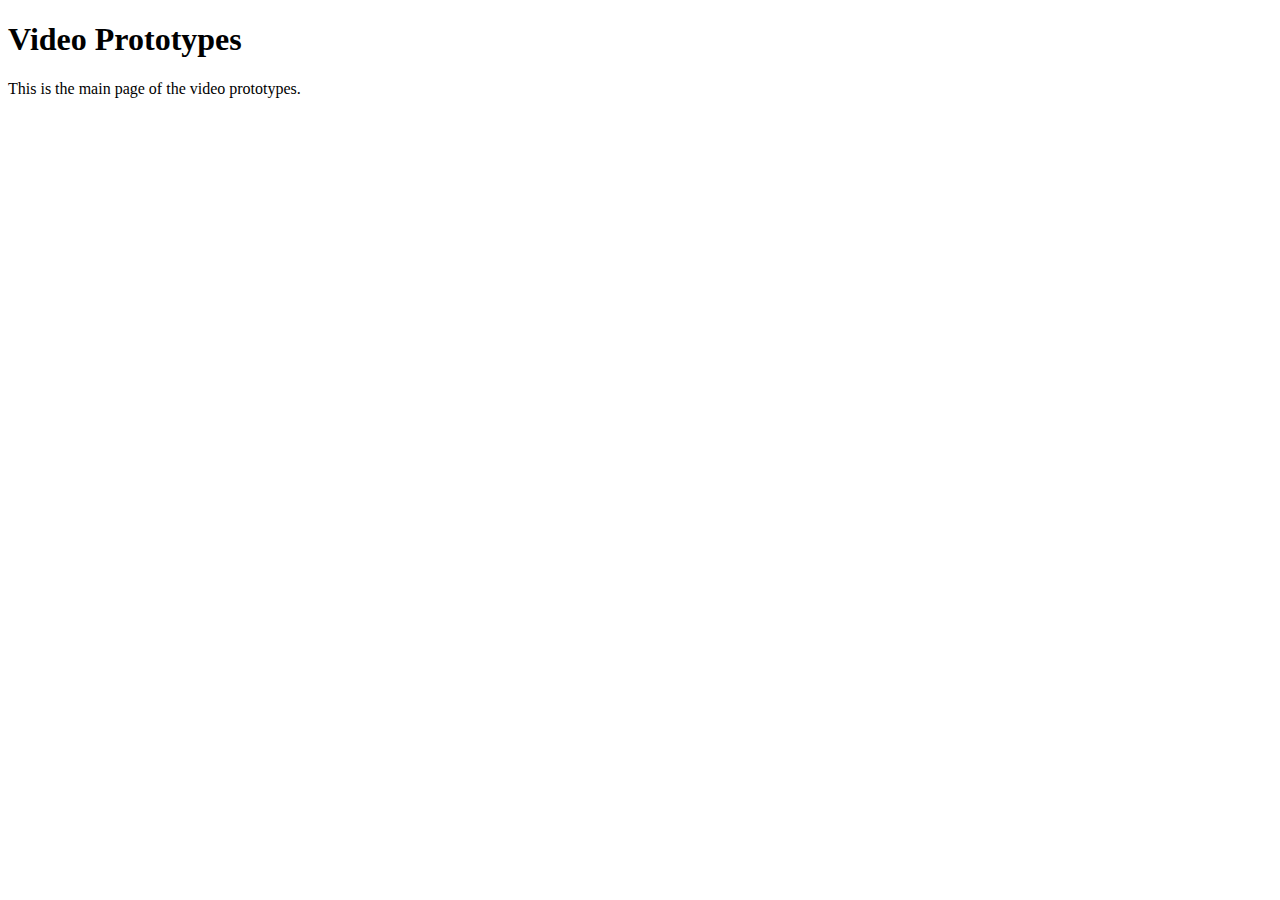
==== unit_1/index.html @ c59bc793 "Syncing My New Repository" ====
<!DOCTYPE html>
<html>
	<head>
		<title>Video Prototypes</title>
		<link rel="stylesheet" type="text/css" href="css/style.css">
	</head>
	<body>
	<h1>Video Prototypes</h1>
	<p>This is the main page of the video prototypes.</p>
	</body>
</html>
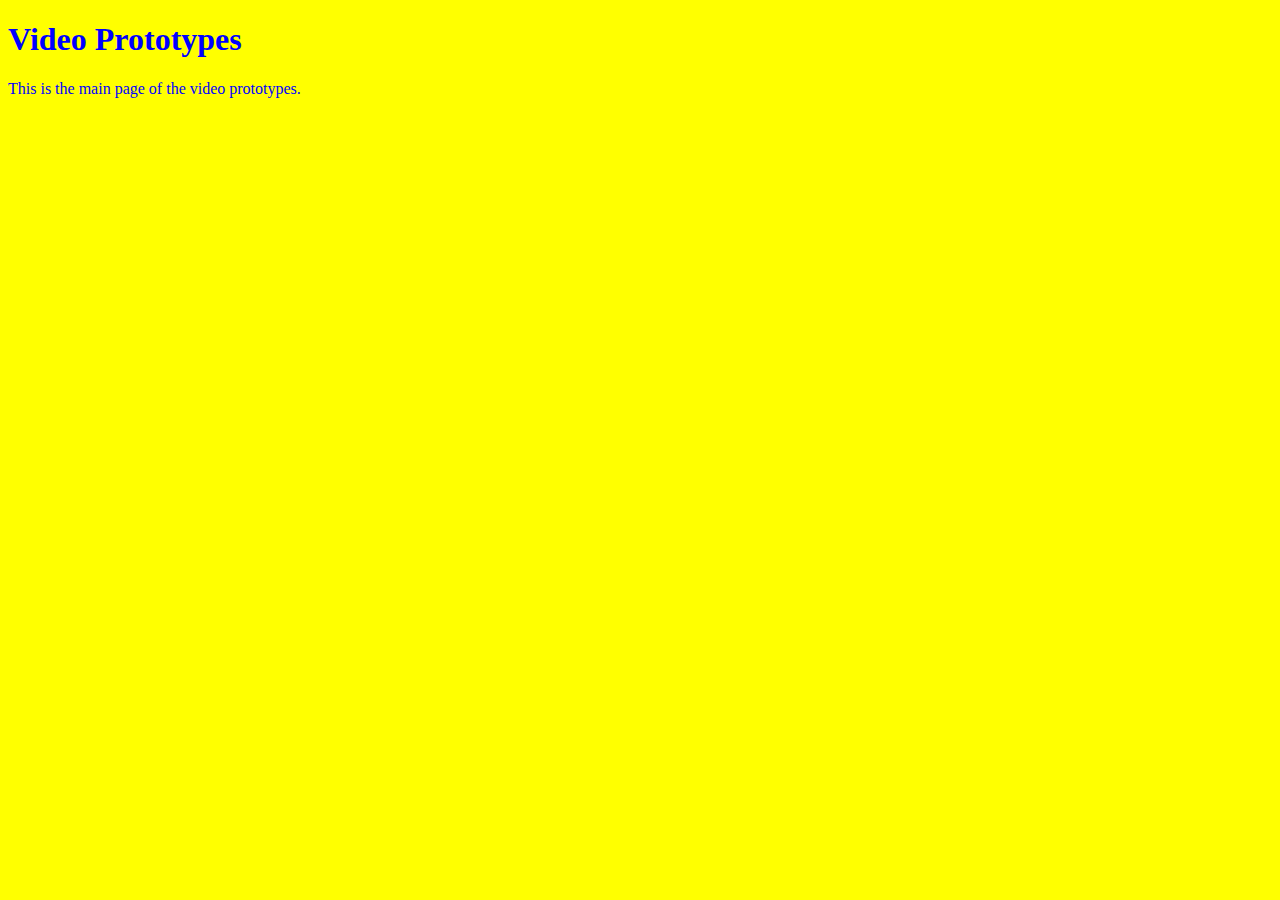
==== commit fcdb5653: "Replaced Everything w. Lower Case" ====
--- a/unit_1/index.html
+++ b/unit_1/index.html
@@ -5,7 +5,7 @@
 		<link rel="stylesheet" type="text/css" href="css/style.css">
 	</head>
 	<body>
-	<h1>Video Prototypes</h1>
-	<p>This is the main page of the video prototypes.</p>
+		<h1>Video Prototypes</h1>
+		<p>This is the main page of the video prototypes.</p>
 	</body>
 </html>--- a/unit_1/css/style.css
+++ b/unit_1/css/style.css
@@ -0,0 +1,9 @@
+body  {
+	
+	background-color: yellow;
+	
+}
+
+h1,p {
+	color: blue;
+}